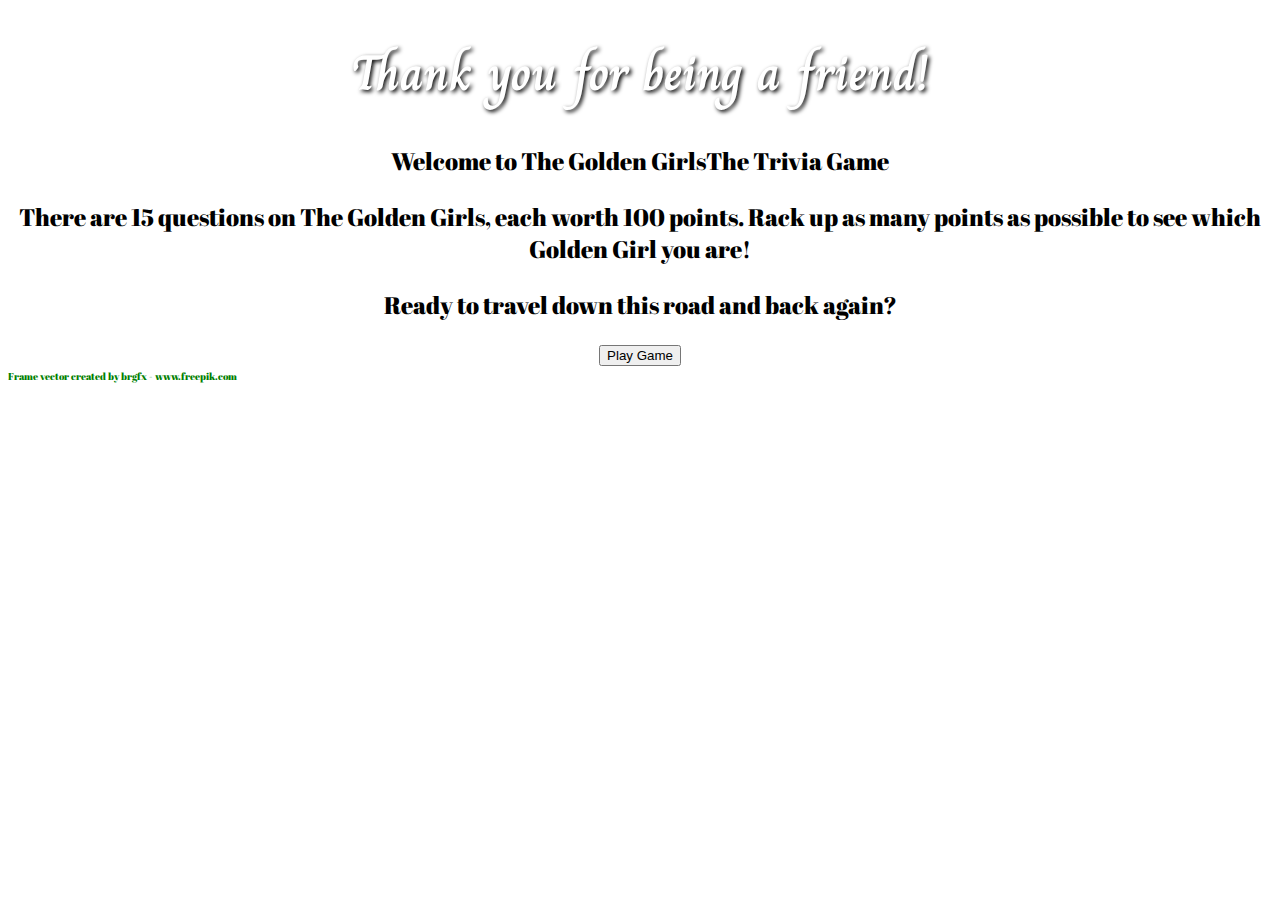
==== Project_1/index.html @ 23bb28cc "added housekeeping markdown file" ====
<!DOCTYPE html>
<html lang="en">
<head>
    <meta charset="UTF-8">
    <meta name="viewport" content="width=device-width, initial-scale=1.0">
    <meta http-equiv="X-UA-Compatible" content="ie=edge">
    <link href="https://fonts.googleapis.com/css?family=Abril+Fatface|Charm&display=swap" rel="stylesheet">
    <title>The Golden Girls Trivia</title>
    <link rel="stylesheet" type="text/css" href="style.css">
</head>
<body>
    <header>
        <h1>Thank you for being a friend!</h1>
        <p id="intro">Welcome to <span>The Golden Girls</span>The Trivia Game</p>
        <p>There are 15 questions on The Golden Girls, each worth 100 points. Rack up as many points as possible to see which Golden Girl you are! </p>
    </header>
    <section>
            <!-- Insert image of TGG here  -->
    </section>
    <section>
        <p>Ready to travel down this road and back again? </p>
    </section>
    <button class="bttn">Play Game</button>
   <footer>
       <a href="https://www.freepik.com/free-photos-vectors/frame">Frame vector created by brgfx - www.freepik.com</a>
    </footer>
    <script src="game.js"></script> 
</body>
</html>
---- Project_1/style.css ----
/* From Google */
/* font-family: 'Charm', cursive; */
/* font-family: 'Abril Fatface', cursive; */

html {
    background: url(images/31338.jpg) no-repeat center center fixed;
    -webkit-background-size: cover;
    -moz-background-size: cover;
    -o-background-size: cover;
    background-size: cover; 
}

h1 {
    font-family: 'Charm', cursive;
    font-size: 50px;
    text-align: center;
    color: white;
    text-shadow: 2px 2px 4px #000000;
}

p {
    font-family: "Abril Fatface", cursive;
    text-align: center;
    font-size: 24px;
}

button {
    display: block;
    margin: 0 auto;
}

a {
    font-family: "Abril Fatface", cursive;
    text-align: left;
    font-size: 10px;
    text-decoration: none;
    color: green;
}
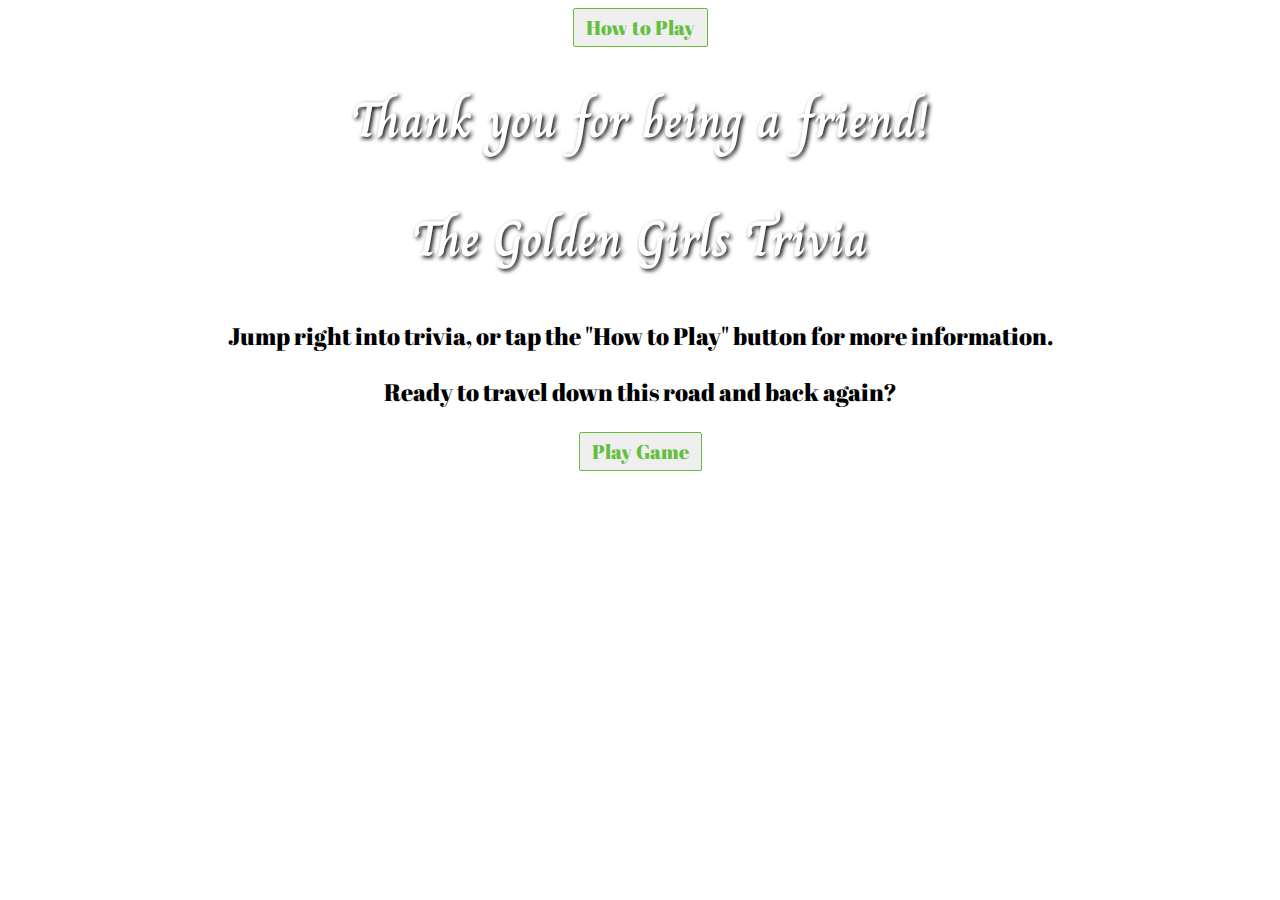
==== commit f7c7f06f: "updates to HTML, CSS, and JS." ====
--- a/Project_1/index.html
+++ b/Project_1/index.html
@@ -10,19 +10,29 @@
 </head>
 <body>
     <header>
+        <button id="directions">How to Play</button>
         <h1>Thank you for being a friend!</h1>
-        <p id="intro">Welcome to <span>The Golden Girls</span>The Trivia Game</p>
-        <p>There are 15 questions on The Golden Girls, each worth 100 points. Rack up as many points as possible to see which Golden Girl you are! </p>
+        <h2>The Golden Girls Trivia</h2>
+        <p>Jump right into trivia, or tap the <span id="how">"How to Play"</span> button for more information.</p>
+        <!-- Insert image of TGG here  -->
+        
     </header>
     <section>
-            <!-- Insert image of TGG here  -->
+        <div id="modal">
+            <div id="modal-box">
+                <h3>How to Play</h3>
+                <p>Welcome to <span id="golden">The Golden Girls</span> Trivia Game</p>
+                <p>There are 15 questions on The Golden Girls, each worth 100 points. Rack up as many points as possible to see which Golden Girl you are! </p> 
+                <button id="close">Close</button>   
+            </div>
+        </div>
     </section>
     <section>
-        <p>Ready to travel down this road and back again? </p>
+        <p>Ready to travel down this road and back again?</p>
     </section>
-    <button class="bttn">Play Game</button>
+    <button>Play Game</button>
    <footer>
-       <a href="https://www.freepik.com/free-photos-vectors/frame">Frame vector created by brgfx - www.freepik.com</a>
+       <a id="credit" href="https://www.freepik.com/free-photos-vectors/frame">Frame vector created by brgfx - www.freepik.com</a>
     </footer>
     <script src="game.js"></script> 
 </body>
--- a/Project_1/style.css
+++ b/Project_1/style.css
@@ -18,6 +18,22 @@
     text-shadow: 2px 2px 4px #000000;
 }
 
+h2 {
+    font-family: 'Charm', cursive;
+    font-size: 50px;
+    text-align: center;
+    color: white;
+    text-shadow: 2px 2px 4px #000000;
+}
+
+h3 {
+    font-family: 'Abril Fatface', cursive;
+    font-size: 50px;
+    text-align: center;
+    color: white;
+    text-shadow: 2px 2px 4px #000000;
+}
+
 p {
     font-family: "Abril Fatface", cursive;
     text-align: center;
@@ -27,6 +43,19 @@
 button {
     display: block;
     margin: 0 auto;
+    padding: 5px 12px;
+    border: 1.5px solid #65BF3E;
+    border-radius: 2px;
+    box-sizing: border-box;
+    text-decoration: none;
+    font-family: 'Abril Fatface',sans-serif;
+    font-size: 20px;
+    color:#65BF3E;
+    text-align: center;
+}
+button:hover{
+    color:#FFC300;
+    border: 1.5px solid #FFC300;
 }
 
 a {
@@ -34,5 +63,34 @@
     text-align: left;
     font-size: 10px;
     text-decoration: none;
-    color: green;
+    color: #65BF3E;
+}
+
+#credit {
+    font-family: "Abril Fatface", cursive;
+    text-align: left;
+    font-size: 10px;
+    text-decoration: none;
+    margin: 0 0 0 300;
+    color: white;
+    position: absolute;    
+}
+
+#modal {
+    background-color: rgba(101, 191, 62, 0.5);
+    position: fixed;
+    top: 0;
+    left: 0;
+    height: 100%;
+    width: 100%;
+    z-index: 1;
+    overflow: auto;
+    display: none;
+}
+
+#modal-box {
+    background-color: #FFC300;
+    height: 350px;
+    width: 550px;
+    margin: 150px auto;
 }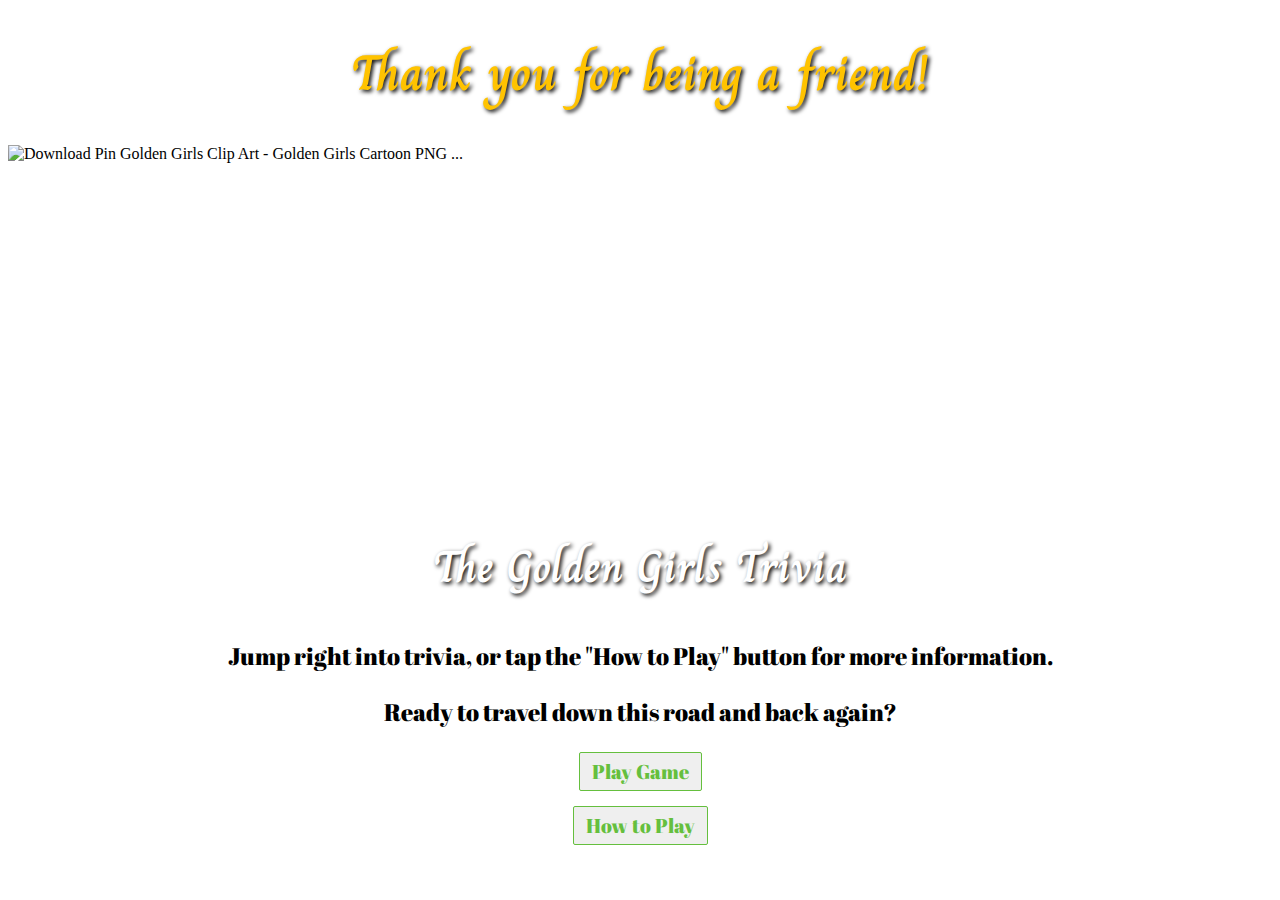
==== commit 48bd575e: "Image added, and random updates" ====
--- a/Project_1/index.html
+++ b/Project_1/index.html
@@ -1,5 +1,6 @@
 <!DOCTYPE html>
 <html lang="en">
+
 <head>
     <meta charset="UTF-8">
     <meta name="viewport" content="width=device-width, initial-scale=1.0">
@@ -8,32 +9,35 @@
     <title>The Golden Girls Trivia</title>
     <link rel="stylesheet" type="text/css" href="style.css">
 </head>
+
 <body>
     <header>
-        <button id="directions">How to Play</button>
         <h1>Thank you for being a friend!</h1>
+        <img src="https://img.pngio.com/download-pin-golden-girls-clip-art-golden-girls-cartoon-png-golden-girls-png-465_472.png" alt="Download Pin Golden Girls Clip Art - Golden Girls Cartoon PNG ...">
         <h2>The Golden Girls Trivia</h2>
         <p>Jump right into trivia, or tap the <span id="how">"How to Play"</span> button for more information.</p>
-        <!-- Insert image of TGG here  -->
-        
     </header>
+    <section>
+        <p>Ready to travel down this road and back again?</p>
+    </section>
+    <button>Play Game</button>
+    <button id="directions">How to Play</button>
     <section>
         <div id="modal">
             <div id="modal-box">
                 <h3>How to Play</h3>
                 <p>Welcome to <span id="golden">The Golden Girls</span> Trivia Game</p>
-                <p>There are 15 questions on The Golden Girls, each worth 100 points. Rack up as many points as possible to see which Golden Girl you are! </p> 
-                <button id="close">Close</button>   
+                <p>There are 15 questions on The Golden Girls, each worth 100 points. Rack up as many points as possible
+                    to see which Golden Girl you are! </p>
+                <button id="close">Close</button>
             </div>
         </div>
     </section>
-    <section>
-        <p>Ready to travel down this road and back again?</p>
-    </section>
-    <button>Play Game</button>
-   <footer>
-       <a id="credit" href="https://www.freepik.com/free-photos-vectors/frame">Frame vector created by brgfx - www.freepik.com</a>
+    <footer>
+        <a id="credit" href="https://www.freepik.com/free-photos-vectors/frame">Frame vector created by brgfx -
+            www.freepik.com</a>
     </footer>
-    <script src="game.js"></script> 
+    <script src="game.js"></script>
 </body>
+
 </html>--- a/Project_1/style.css
+++ b/Project_1/style.css
@@ -14,13 +14,13 @@
     font-family: 'Charm', cursive;
     font-size: 50px;
     text-align: center;
-    color: white;
+    color: #FFC300;
     text-shadow: 2px 2px 4px #000000;
 }
 
 h2 {
     font-family: 'Charm', cursive;
-    font-size: 50px;
+    font-size: 45px;
     text-align: center;
     color: white;
     text-shadow: 2px 2px 4px #000000;
@@ -28,7 +28,8 @@
 
 h3 {
     font-family: 'Abril Fatface', cursive;
-    font-size: 50px;
+    font-size: 45px;
+    padding: 10px;
     text-align: center;
     color: white;
     text-shadow: 2px 2px 4px #000000;
@@ -40,9 +41,17 @@
     font-size: 24px;
 }
 
+img {
+    height: 350px;
+    display: block;
+    margin-left: auto;
+    margin-right: auto;
+    z-index: -2;
+}
+
 button {
     display: block;
-    margin: 0 auto;
+    margin: 15px auto;
     padding: 5px 12px;
     border: 1.5px solid #65BF3E;
     border-radius: 2px;
@@ -77,7 +86,7 @@
 }
 
 #modal {
-    background-color: rgba(101, 191, 62, 0.5);
+    background-color: rgba(178, 223, 159, 0.5);
     position: fixed;
     top: 0;
     left: 0;
@@ -89,7 +98,7 @@
 }
 
 #modal-box {
-    background-color: #FFC300;
+    background-color: #FFF4CF;
     height: 350px;
     width: 550px;
     margin: 150px auto;
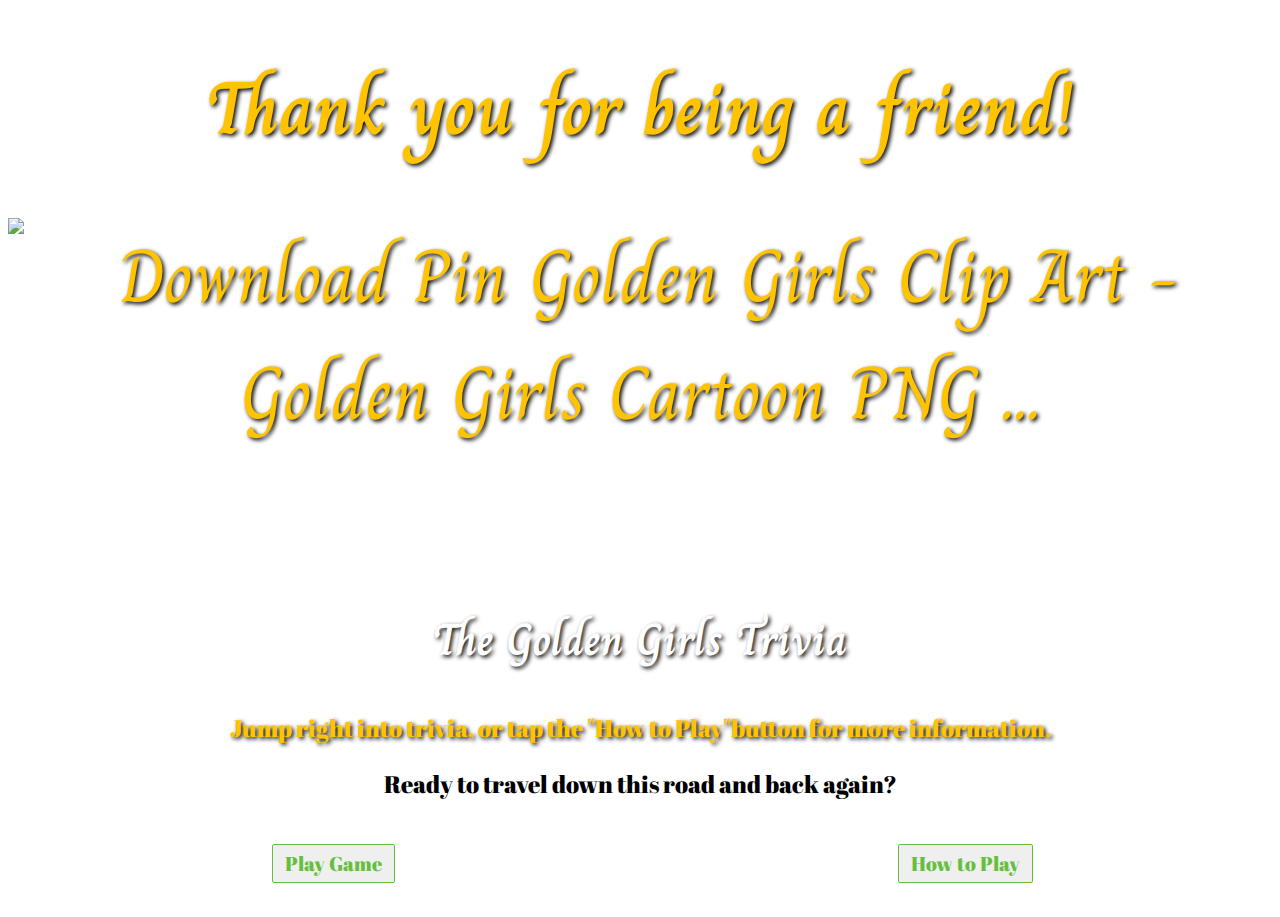
==== commit d3fb4e0a: "Updated some CSS" ====
--- a/Project_1/index.html
+++ b/Project_1/index.html
@@ -15,13 +15,16 @@
         <h1>Thank you for being a friend!</h1>
         <img src="https://img.pngio.com/download-pin-golden-girls-clip-art-golden-girls-cartoon-png-golden-girls-png-465_472.png" alt="Download Pin Golden Girls Clip Art - Golden Girls Cartoon PNG ...">
         <h2>The Golden Girls Trivia</h2>
-        <p>Jump right into trivia, or tap the <span id="how">"How to Play"</span> button for more information.</p>
+        <p>Jump right into trivia, or tap the "How to Play"button for more information.</p>
     </header>
     <section>
         <p>Ready to travel down this road and back again?</p>
     </section>
-    <button>Play Game</button>
+    <!-- Button resource: https://www.w3docs.com/snippets/html/how-to-create-an-html-button-that-acts-like-a-link.html -->
+    <div class="here">
+    <button onclick="window.location.href = 'questions.html';">Play Game</button>
     <button id="directions">How to Play</button>
+    </div>
     <section>
         <div id="modal">
             <div id="modal-box">
@@ -37,7 +40,7 @@
         <a id="credit" href="https://www.freepik.com/free-photos-vectors/frame">Frame vector created by brgfx -
             www.freepik.com</a>
     </footer>
-    <script src="game.js"></script>
+    <script src="app.js"></script>
 </body>
 
 </html>--- a/Project_1/style.css
+++ b/Project_1/style.css
@@ -10,9 +10,9 @@
     background-size: cover; 
 }
 
-h1 {
+h1, header {
     font-family: 'Charm', cursive;
-    font-size: 50px;
+    font-size: 75px;
     text-align: center;
     color: #FFC300;
     text-shadow: 2px 2px 4px #000000;
@@ -43,10 +43,10 @@
 
 img {
     height: 350px;
-    display: block;
+    display: inline-block;
     margin-left: auto;
     margin-right: auto;
-    z-index: -2;
+    
 }
 
 button {
@@ -62,6 +62,16 @@
     color:#65BF3E;
     text-align: center;
 }
+
+.here {
+    /* margin: 0 auto; */
+    width: 100%;
+    text-decoration: none;
+    display: inline-flex;
+    justify-content: center;
+    padding: 5px 12px;
+    text-align: center;
+}
 button:hover{
     color:#FFC300;
     border: 1.5px solid #FFC300;
@@ -69,7 +79,7 @@
 
 a {
     font-family: "Abril Fatface", cursive;
-    text-align: left;
+    /* text-align: left; */
     font-size: 10px;
     text-decoration: none;
     color: #65BF3E;
@@ -99,7 +109,67 @@
 
 #modal-box {
     background-color: #FFF4CF;
-    height: 350px;
-    width: 550px;
+    height: 400px;
+    width: 650px;
     margin: 150px auto;
-}+    padding: 0 25px;
+}
+
+.questions button {
+    display: block;
+    margin: 25px;
+}
+
+.trivia {
+    margin: auto;
+    width: 50%
+}
+
+.questions {
+    display: inline-block;
+    justify-content: center;
+}
+
+#triviaQs {
+    background-color: #FFC300;
+    /* display: flex; */
+    font-size: 35px;
+    /* justify-content: center; */
+    margin: auto;
+    width: 50%;
+}
+
+#results {
+    font-family: 'Charm', cursive;
+    font-size: 50px;
+    text-align: center;
+    color: #FFC300;
+    text-shadow: 2px 2px 4px #000000;
+} 
+
+#next {
+    width: 100%;
+    font-family: "Abril Fatface", cursive;
+    color: #FFC300;
+    text-shadow: 2px 2px 4px #000000;
+    text-decoration: none;
+    text-align: center;
+    font-size: 40px;
+    display: inline-block;
+    /* order: 1; */
+}
+
+.feedback {
+    display: inline-block;
+    justify-content: center;
+    width: 100%;
+}
+
+#results-modal {
+    background-color: #FFF4CF;
+    height: 700px;
+    width: 650px;
+    margin: 150px auto;
+    padding: 0 25px;
+    justify-content: center;
+}
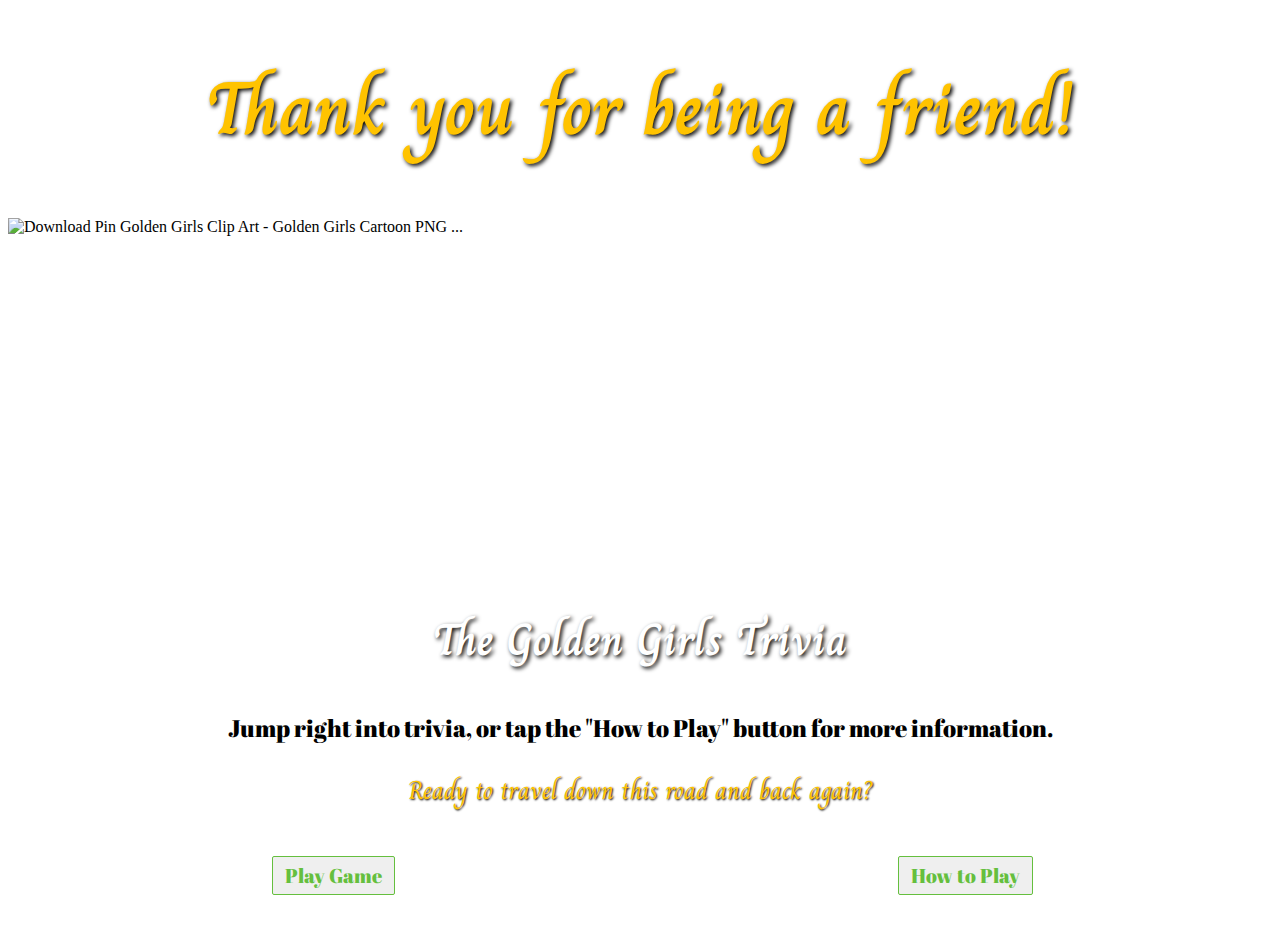
==== commit 8bd4a649: "changes to the questions CSS" ====
--- a/Project_1/index.html
+++ b/Project_1/index.html
@@ -13,12 +13,12 @@
 <body>
     <header>
         <h1>Thank you for being a friend!</h1>
-        <img src="https://img.pngio.com/download-pin-golden-girls-clip-art-golden-girls-cartoon-png-golden-girls-png-465_472.png" alt="Download Pin Golden Girls Clip Art - Golden Girls Cartoon PNG ...">
+        <img id="graphic" src="https://img.pngio.com/download-pin-golden-girls-clip-art-golden-girls-cartoon-png-golden-girls-png-465_472.png" alt="Download Pin Golden Girls Clip Art - Golden Girls Cartoon PNG ...">
         <h2>The Golden Girls Trivia</h2>
-        <p>Jump right into trivia, or tap the "How to Play"button for more information.</p>
+        <p>Jump right into trivia, or tap the "How to Play" button for more information.</p>
     </header>
     <section>
-        <p>Ready to travel down this road and back again?</p>
+        <p class="golden">Ready to travel down this road and back again?</p>
     </section>
     <!-- Button resource: https://www.w3docs.com/snippets/html/how-to-create-an-html-button-that-acts-like-a-link.html -->
     <div class="here">
@@ -29,9 +29,8 @@
         <div id="modal">
             <div id="modal-box">
                 <h3>How to Play</h3>
-                <p>Welcome to <span id="golden">The Golden Girls</span> Trivia Game</p>
-                <p>There are 15 questions on The Golden Girls, each worth 100 points. Rack up as many points as possible
-                    to see which Golden Girl you are! </p>
+                <p>Welcome to <span class="golden">The Golden Girls</span> Trivia Game!</p>
+                <p>There are 15 questions on <span class="golden">The Golden Girls</span>, each worth 100 points. Rack up as many points as possible to see which Golden Girl you are! </p>
                 <button id="close">Close</button>
             </div>
         </div>
--- a/Project_1/style.css
+++ b/Project_1/style.css
@@ -1,7 +1,3 @@
-/* From Google */
-/* font-family: 'Charm', cursive; */
-/* font-family: 'Abril Fatface', cursive; */
-
 html {
     background: url(images/31338.jpg) no-repeat center center fixed;
     -webkit-background-size: cover;
@@ -10,7 +6,7 @@
     background-size: cover; 
 }
 
-h1, header {
+h1 {
     font-family: 'Charm', cursive;
     font-size: 75px;
     text-align: center;
@@ -39,6 +35,14 @@
     font-family: "Abril Fatface", cursive;
     text-align: center;
     font-size: 24px;
+}
+
+.golden {
+font-family: 'Charm', cursive;
+font-size: 26px;
+text-align: center;
+color: #FFC300;
+text-shadow: 1px 1px 2px #000000;
 }
 
 img {
@@ -115,54 +119,63 @@
     padding: 0 25px;
 }
 
-.questions button {
-    display: block;
-    margin: 25px;
+
+.questions {
+    display: grid;
+    grid-template-columns: repeat(6, 1fr);
+    grid-template-rows: minmax(75px, auto);
+    /* justify-content: center; */
 }
 
-.trivia {
-    margin: auto;
-    width: 50%
+.nested > button {
+    grid-column: 5/7;
+    align-items: start;
 }
 
-.questions {
-    display: inline-block;
-    justify-content: center;
+#qTag {
+    grid-column: 1/4;
+}
+
+#scoreTag {
+    grid-column: 4/7;
 }
 
 #triviaQs {
+    grid-column: 2/6;
     background-color: #FFC300;
-    /* display: flex; */
     font-size: 35px;
+}
+
+#pic {
+    grid-column: 2/5;
+
+}
+
+.feedback {
+    display: grid;
+    grid-template-columns: repeat(3, 20% 60% 20%);
+    grid-template-rows: minmax(75px, auto);
     /* justify-content: center; */
-    margin: auto;
-    width: 50%;
 }
 
 #results {
-    font-family: 'Charm', cursive;
-    font-size: 50px;
+    font-family: 'Abril Fatface', cursive;
+    font-size: 30px;
     text-align: center;
     color: #FFC300;
     text-shadow: 2px 2px 4px #000000;
+    grid-column: 2/3;
 } 
 
 #next {
     width: 100%;
-    font-family: "Abril Fatface", cursive;
+    font-family: "Charm", cursive;
     color: #FFC300;
     text-shadow: 2px 2px 4px #000000;
-    text-decoration: none;
+    /* text-decoration: none; */
     text-align: center;
-    font-size: 40px;
-    display: inline-block;
-    /* order: 1; */
-}
-
-.feedback {
-    display: inline-block;
-    justify-content: center;
-    width: 100%;
+    font-size: 45px;
+    grid-column: 2/3;
 }
 
 #results-modal {
@@ -172,4 +185,11 @@
     margin: 150px auto;
     padding: 0 25px;
     justify-content: center;
+    display: grid;
 }
+
+.container {
+    display: inline-grid;
+    grid-template-columns: 1fr 1fr;
+}
+
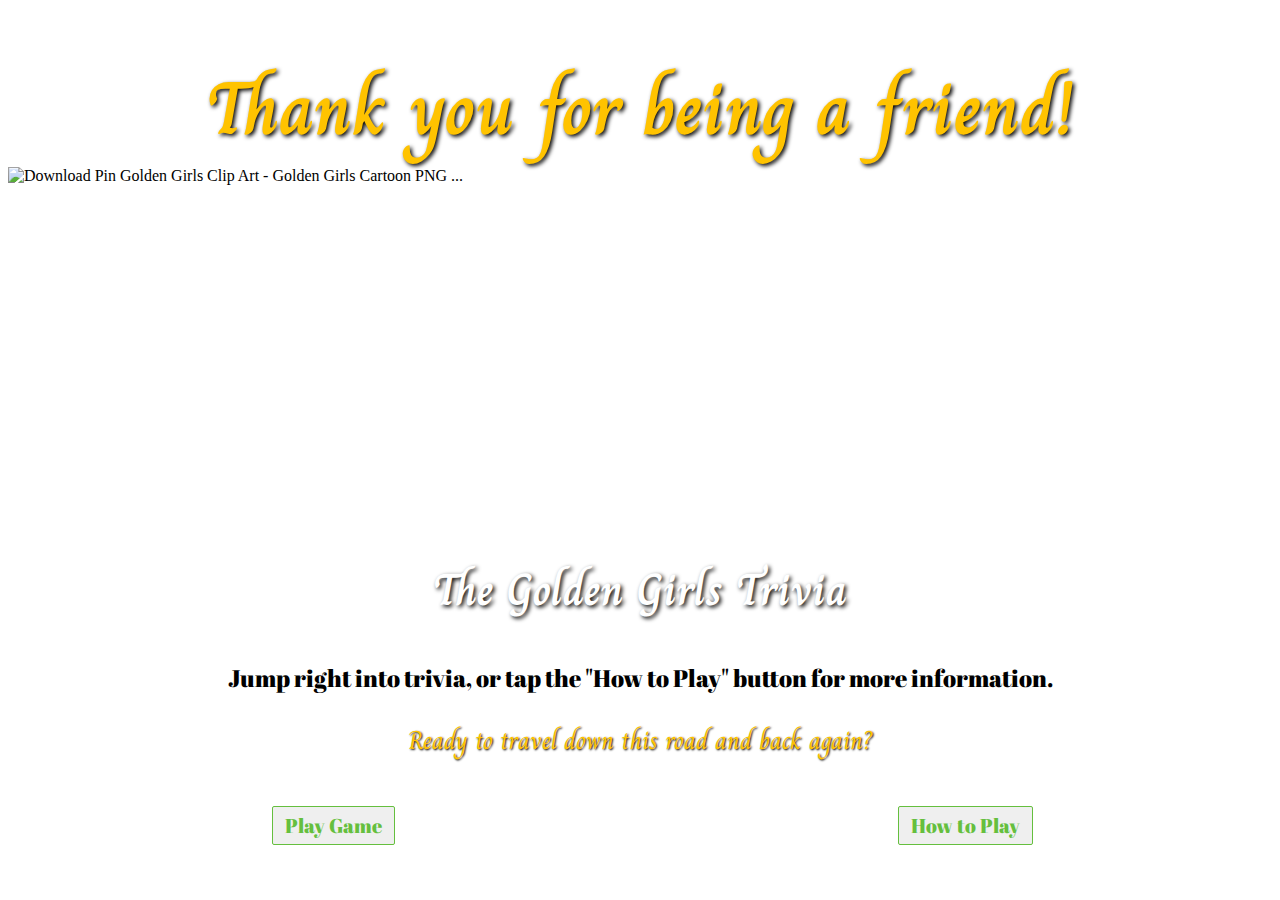
==== commit 205183e7: "The real final commit" ====
--- a/Project_1/index.html
+++ b/Project_1/index.html
@@ -13,7 +13,9 @@
 <body>
     <header>
         <h1>Thank you for being a friend!</h1>
-        <img id="graphic" src="https://img.pngio.com/download-pin-golden-girls-clip-art-golden-girls-cartoon-png-golden-girls-png-465_472.png" alt="Download Pin Golden Girls Clip Art - Golden Girls Cartoon PNG ...">
+        <img id="graphic"
+            src="https://img.pngio.com/download-pin-golden-girls-clip-art-golden-girls-cartoon-png-golden-girls-png-465_472.png"
+            alt="Download Pin Golden Girls Clip Art - Golden Girls Cartoon PNG ...">
         <h2>The Golden Girls Trivia</h2>
         <p>Jump right into trivia, or tap the "How to Play" button for more information.</p>
     </header>
@@ -22,15 +24,16 @@
     </section>
     <!-- Button resource: https://www.w3docs.com/snippets/html/how-to-create-an-html-button-that-acts-like-a-link.html -->
     <div class="here">
-    <button onclick="window.location.href = 'questions.html';">Play Game</button>
-    <button id="directions">How to Play</button>
+        <button onclick="window.location.href = 'questions.html';">Play Game</button>
+        <button id="directions">How to Play</button>
     </div>
     <section>
         <div id="modal">
             <div id="modal-box">
                 <h3>How to Play</h3>
                 <p>Welcome to <span class="golden">The Golden Girls</span> Trivia Game!</p>
-                <p>There are 15 questions on <span class="golden">The Golden Girls</span>, each worth 100 points. Rack up as many points as possible to see which Golden Girl you are! </p>
+                <p>There are 15 questions on <span class="golden">The Golden Girls</span>, each worth 100 points. Rack
+                    up as many points as possible to see which Golden Girl you are! </p>
                 <button id="close">Close</button>
             </div>
         </div>
--- a/Project_1/style.css
+++ b/Project_1/style.css
@@ -3,7 +3,7 @@
     -webkit-background-size: cover;
     -moz-background-size: cover;
     -o-background-size: cover;
-    background-size: cover; 
+    background-size: cover;
 }
 
 h1 {
@@ -12,6 +12,7 @@
     text-align: center;
     color: #FFC300;
     text-shadow: 2px 2px 4px #000000;
+    margin: 50.250px auto 0;
 }
 
 h2 {
@@ -29,6 +30,7 @@
     text-align: center;
     color: white;
     text-shadow: 2px 2px 4px #000000;
+    margin: 15px auto;
 }
 
 p {
@@ -38,11 +40,11 @@
 }
 
 .golden {
-font-family: 'Charm', cursive;
-font-size: 26px;
-text-align: center;
-color: #FFC300;
-text-shadow: 1px 1px 2px #000000;
+    font-family: 'Charm', cursive;
+    font-size: 26px;
+    text-align: center;
+    color: #FFC300;
+    text-shadow: 1px 1px 2px #000000;
 }
 
 img {
@@ -50,7 +52,13 @@
     display: inline-block;
     margin-left: auto;
     margin-right: auto;
-    
+}
+
+#graphic {
+    height: 350px;
+    display: block;
+    margin-left: auto;
+    margin-right: auto;
 }
 
 button {
@@ -61,14 +69,13 @@
     border-radius: 2px;
     box-sizing: border-box;
     text-decoration: none;
-    font-family: 'Abril Fatface',sans-serif;
+    font-family: 'Abril Fatface', sans-serif;
     font-size: 20px;
-    color:#65BF3E;
+    color: #65BF3E;
     text-align: center;
 }
 
 .here {
-    /* margin: 0 auto; */
     width: 100%;
     text-decoration: none;
     display: inline-flex;
@@ -76,8 +83,9 @@
     padding: 5px 12px;
     text-align: center;
 }
-button:hover{
-    color:#FFC300;
+
+button:hover {
+    color: #FFC300;
     border: 1.5px solid #FFC300;
 }
 
@@ -96,7 +104,7 @@
     text-decoration: none;
     margin: 0 0 0 300;
     color: white;
-    position: absolute;    
+    position: absolute;
 }
 
 #modal {
@@ -119,43 +127,55 @@
     padding: 0 25px;
 }
 
-
 .questions {
     display: grid;
     grid-template-columns: repeat(6, 1fr);
     grid-template-rows: minmax(75px, auto);
+    padding: 1em;
     /* justify-content: center; */
 }
 
-.nested > button {
+.nested {
     grid-column: 5/7;
-    align-items: start;
+    width: 100%;
+}
+
+.nested>button {
+    margin: 0 15px 15px 15px;
+    text-align: left;
 }
 
 #qTag {
     grid-column: 1/4;
+    background-color: #FFC300;
+    border: 2px solid black;
+    margin: 24px 0 0 0;
 }
 
 #scoreTag {
     grid-column: 4/7;
+    background-color: #FFC300;
+    border: 2px solid black;
+    margin: 24px 0 0 0;
 }
 
 #triviaQs {
-    grid-column: 2/6;
+    grid-column: 1/7;
     background-color: #FFC300;
     font-size: 35px;
+    margin: 0 0 24px 0;
 }
 
 #pic {
-    grid-column: 2/5;
-
+    grid-column: 1/5;
+    max-width: 75%;
+    height: auto;
 }
 
 .feedback {
     display: grid;
     grid-template-columns: repeat(3, 20% 60% 20%);
     grid-template-rows: minmax(75px, auto);
-    /* justify-content: center; */
 }
 
 #results {
@@ -165,14 +185,13 @@
     color: #FFC300;
     text-shadow: 2px 2px 4px #000000;
     grid-column: 2/3;
-} 
+}
 
 #next {
     width: 100%;
     font-family: "Charm", cursive;
     color: #FFC300;
     text-shadow: 2px 2px 4px #000000;
-    /* text-decoration: none; */
     text-align: center;
     font-size: 45px;
     grid-column: 2/3;
@@ -191,5 +210,5 @@
 .container {
     display: inline-grid;
     grid-template-columns: 1fr 1fr;
-}
-
+    align-items: start;
+}